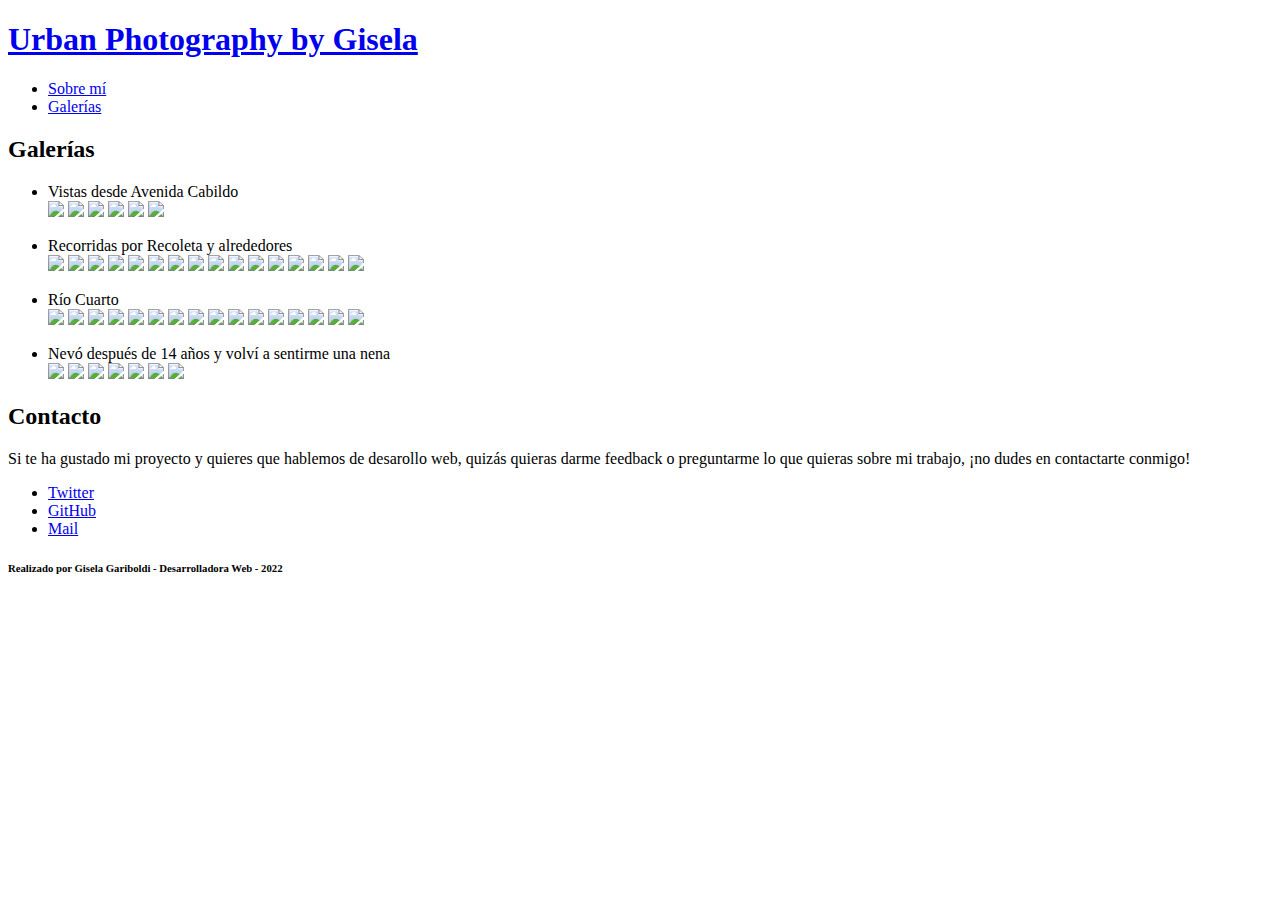
==== galeria.html @ 80ad5713 "fecha" ====
<!DOCTYPE html>
<html lang="en">
<head>
    <meta charset="UTF-8">
    <link rel="stylesheet" href="estilos.css">
    <meta http-equiv="X-UA-Compatible" content="IE=edge">
    <meta name="viewport" content="width=device-width, initial-scale=1.0">
    <link rel="preconnect" href="https://fonts.googleapis.com">
    <link rel="preconnect" href="https://fonts.gstatic.com" crossorigin>
    <link href="https://fonts.googleapis.com/css2?family=Oswald:wght@300&display=swap" rel="stylesheet">
    <link rel="stylesheet" href="css/lightbox.min.css">
    <title>📷 Photography by Gisela</title>
</head>
<body>
    <header>
        <div id="nombre_paginaweb">
            <a href="index.html"><h1>Urban Photography by Gisela</h1></a>
            </div>
            <nav id="menu">
                <ul>
                    <li><a href="sobremi.html">Sobre mí</a></li>
                    <li><a href="galeria.html">Galerías</a></li>
                </ul>
            </nav>
        </header>
<section>
    <div id="galerias">
        <h2>Galerías</h2>
        <nav>
            <ul>
                <li><a>Vistas desde Avenida Cabildo</a></li>
                <a href="Imagenes/IMG_1020.JPG" data-lightbox="grupo 1"><img src="Imagenes/IMG_1020.JPG"></a>
                <a href="Imagenes/IMG_1397.JPG" data-lightbox="grupo 1"><img src="Imagenes/IMG_1397.JPG"></a>
                <a href="Imagenes/IMG_1624.JPG" data-lightbox="grupo 1"><img src="Imagenes/IMG_1624.JPG"></a>
                <a href="Imagenes/IMG_2773.JPG" data-lightbox="grupo 1"><img src="Imagenes/IMG_2773.JPG"></a>
                <a href="Imagenes/IMG_3067.JPG" data-lightbox="grupo 1"><img src="Imagenes/IMG_3067.JPG"></a>
                <a href="Imagenes/IMG_E1627.JPG" data-lightbox="grupo 1" data-title="Jugando con el editor de fotos"><img src="Imagenes/IMG_E1627.JPG"></a>
            </ul>
            <ul>
                <li><a>Recorridas por Recoleta y alrededores</a></li>
                <a href="Imagenes/IMG_E3515.JPG" data-lightbox="grupo 2" data-title="Iglesia de Nuestra Señora del Pilar"><img src="Imagenes/IMG_E3515.JPG"></a>
                <a href="Imagenes/IMG_6386.JPG" data-lightbox="grupo 2" data-title="Atardecer en la Av. Figueroa Alcorta"><img src="Imagenes/IMG_6386.JPG"></a>
                <a href="Imagenes/IMG_5272.JPG" data-lightbox="grupo 2" data-title="Facultad de Ingeniería en la Av. Las Heras"><img src="Imagenes/IMG_5272.JPG"></a>
                <a href="Imagenes/IMG_5779.JPG" data-lightbox="grupo 2" data-title="Av. Libertador lado Retiro"><img src="Imagenes/IMG_5779.JPG"></a>
                <a href="Imagenes/IMG_3313.JPG" data-lightbox="grupo 2" data-title="Tarde de entrenamiento"><img src="Imagenes/IMG_3313.JPG"></a>
                <a href="Imagenes/IMG_3318.JPG" data-lightbox="grupo 2" data-title="Siguen los atardeceres inolvidables"><img src="Imagenes/IMG_3318.JPG"></a>
                <a href="Imagenes/IMG_3685.JPG" data-lightbox="grupo 2" data-title="Flores en la plaza"><img src="Imagenes/IMG_3685.JPG"></a>
                <a href="Imagenes/IMG_0719.JPG" data-lightbox="grupo 2" data-title="Planetario"><img src="Imagenes/IMG_0719.JPG"></a>
                <a href="Imagenes/IMG_0943.JPG" data-lightbox="grupo 2" data-title="Puerto Madero, torre ICBC de fondo"><img src="Imagenes/IMG_0943.JPG"></a>
                <a href="Imagenes/IMG_3725.JPG" data-lightbox="grupo 2" data-title="Fragata Sarmiento"><img src="Imagenes/IMG_3725.JPG"></a>
                <a href="Imagenes/IMG_7867.JPG" data-lightbox="grupo 2" data-title="Lago de las Regatas I"><img src="Imagenes/IMG_7867.JPG"></a>
                <a href="Imagenes/IMG_6875.JPG" data-lightbox="grupo 2" data-title="Lago de las Regatas II"><img src="Imagenes/IMG_6875.JPG"></a>
                <a href="Imagenes/IMG_7394.JPG" data-lightbox="grupo 2" data-title="Enjoy the silence"><img src="Imagenes/IMG_7394.JPG"></a>
                <a href="Imagenes/IMG_8569.JPG" data-lightbox="grupo 2" data-title="Cementerio de la Recoleta"><img src="Imagenes/IMG_8569.JPG"></a>
                <a href="Imagenes/IMG_9361.JPG" data-lightbox="grupo 2" data-title="Explosión violeta en las calles"><img src="Imagenes/IMG_9361.JPG"></a>
                <a href="Imagenes/IMG_E3595.JPG" data-lightbox="grupo 2" data-title="Tarde soleada sobre la Av. Figueroa Alcorta"><img src="Imagenes/IMG_E3595.JPG"></a>
            </ul>
            <ul>
                <li><a>Río Cuarto</a></li>
                <a href="Imagenes/IMG_7444.JPG" data-lightbox="grupo 3" data-title="Plaza Roca"><img src="Imagenes/IMG_7444.JPG"></a>
                <a href="Imagenes/IMG_3860.JPG" data-lightbox="grupo 3" data-title="Centro Cívico I"><img src="Imagenes/IMG_3860.JPG"></a>
                <a href="Imagenes/IMG_4058.JPG" data-lightbox="grupo 3" data-title="Centro Cívico II"><img src="Imagenes/IMG_4058.JPG"></a>
                <a href="Imagenes/IMG-4163.jpg" data-lightbox="grupo 3" data-title="Centro Cívico III"><img src="Imagenes/IMG-4163.jpg"></a>
                <a href="Imagenes/IMG_4312.JPG" data-lightbox="grupo 3" data-title="Municipalidad"><img src="Imagenes/IMG_4312.JPG"></a>
                <a href="Imagenes/IMG_5400.JPG" data-lightbox="grupo 3" data-title="Circuito de la terminal"><img src="Imagenes/IMG_5400.JPG"></a>
                <a href="Imagenes/IMG_5389.JPG" data-lightbox="grupo 3" data-title="Centro Cívico IV"><img src="Imagenes/IMG_5389.JPG"></a>
                <a href="Imagenes/IMG_5401.JPG" data-lightbox="grupo 3" data-title="Centro Cívico V"><img src="Imagenes/IMG_5401.JPG"></a>
                <a href="Imagenes/IMG_E5542.JPG" data-lightbox="grupo 3" data-title="Puente Juan Filloy"><img src="Imagenes/IMG_E5542.JPG"></a>
                <a href="Imagenes/IMG_7051.JPG" data-lightbox="grupo 3" data-title="Lago Villa Dalcar"><img src="Imagenes/IMG_7051.JPG"></a>
                <a href="Imagenes/IMG-7184.jpg" data-lightbox="grupo 3" data-title="Municipalidad"><img src="Imagenes/IMG-7184.jpg"></a>
                <a href="Imagenes/IMG-7195.jpg" data-lightbox="grupo 3" data-title="Atardecer en el centro"><img src="Imagenes/IMG-7195.jpg"></a>
                <a href="Imagenes/IMG_6822.JPG" data-lightbox="grupo 3" data-title="Una postal de otoño"><img src="Imagenes/IMG_6822.JPG"></a>
                <a href="Imagenes/IMG-7547.jpg" data-lightbox="grupo 3" data-title="Invierno en Parque Sarmiento"><img src="Imagenes/IMG-7547.jpg"></a>
                <a href="Imagenes/IMG-7641.jpg" data-lightbox="grupo 3" data-title="Invierno en Villa Dalcar"><img src="Imagenes/IMG-7641.jpg"></a>
                <a href="Imagenes/IMG-7642.jpg" data-lightbox="grupo 3" data-title="Invienro en Villa Dalcar II"><img src="Imagenes/IMG-7642.jpg"></a>
            </ul>
            <ul>
                <li><a>Nevó después de 14 años y volví a sentirme una nena</a></li>
                <a href="Imagenes/IMG_7393.JPG" data-lightbox="grupo 4" data-title="Centro Cívico nevado I"><img src="Imagenes/IMG_7393.JPG"></a>
                <a href="Imagenes/IMG_7395.JPG" data-lightbox="grupo 4" data-title="Centro Cívico nevado II"><img src="Imagenes/IMG_7395.JPG"></a>
                <a href="Imagenes/IMG_7400.JPG" data-lightbox="grupo 4" data-title="Centro Cívico nevado III"><img src="Imagenes/IMG_7400.JPG"></a>
                <a href="Imagenes/IMG_7401.JPG" data-lightbox="grupo 4" data-title="Centro Cívico nevado IV"><img src="Imagenes/IMG_7401.JPG"></a>
                <a href="Imagenes/IMG_7405.JPG" data-lightbox="grupo 4" data-title="Centro Cívico nevado V"><img src="Imagenes/IMG_7405.JPG"></a>
                <a href="Imagenes/IMG_7406.JPG" data-lightbox="grupo 4" data-title="Centro Cívico nevado VI"><img src="Imagenes/IMG_7406.JPG"></a>
                <a href="Imagenes/IMG_7408.JPG" data-lightbox="grupo 4" data-title="Centro Cívico nevado VII"><img src="Imagenes/IMG_7408.JPG"></a>
            </ul>
        </nav>

    </div>
</section>
<footer id="contacto">
    <div id="pie_pagina">
        <h2>Contacto</h2>
        <p>Si te ha gustado mi proyecto y quieres que hablemos de desarollo web,
        quizás quieras darme feedback o preguntarme lo que quieras sobre mi trabajo, ¡no dudes en contactarte conmigo!</p>
    </div>
    <nav id="redes_sociales">
        <ul>
            <li><a href="https://twitter.com/GGisela_vs" target="_blank">Twitter</a></li>
            <li><a href="https://github.com/gisela-gariboldi" target="_blank">GitHub</a></li>
            <li><a href="https://accounts.google.com/signin/v2/challenge/pwd?continue=https%3A%2F%2Fmyaccount.google.com%2Fsigninoptions%2Fpassword%3Fhl%3Des&service=accountsettings&hl=es&osid=1&rart=ANgoxceyLzetv8RtW80Tm61ocb4x7_m9CQZOaIS1smeLEfuWx-sPRFyNm3OCXULWnL1YzoujpBbToNY9MXslKabIgBQseYvvwQ&TL=AM3QAYYEUbARoyFld6-rTM-nPxn7AsfuS0_oq5TcE0c12HO_ZTz2Nbky86ydG9MY&flowName=GlifWebSignIn&cid=1&flowEntry=ServiceLogin" target="_blank">Mail</a></li>
        </ul>
    </nav>
    <div>
        <h6>Realizado por Gisela Gariboldi - Desarrolladora Web - 2022</h6>
    </div>
</footer>
<script type="text/javascript" src="js/lightbox-plus-jquery.js"></script>
<script type="text/javascript" src="js/lightbox.js"></script> 
</body>
</html>
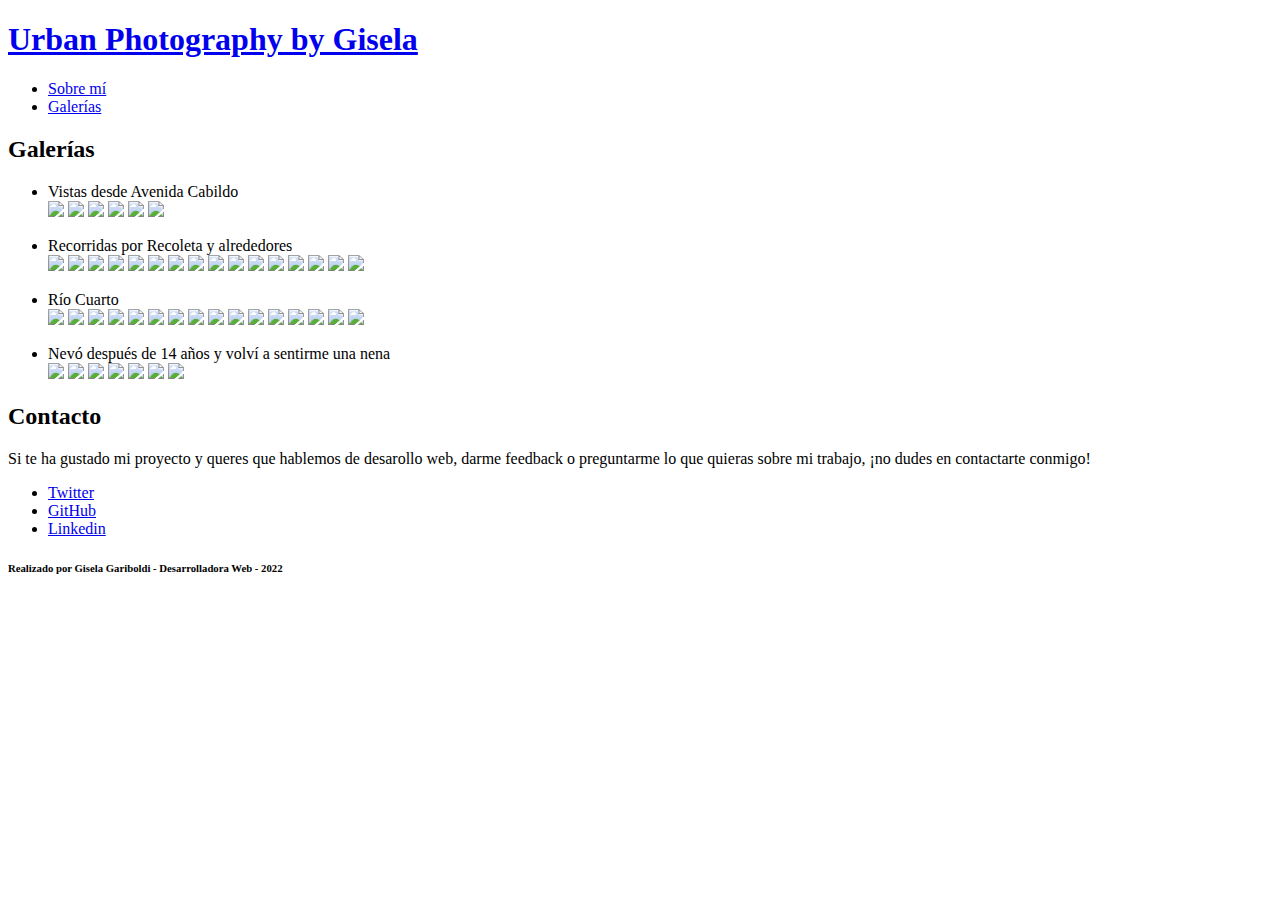
==== commit d7c9d52d: "cambios2" ====
--- a/galeria.html
+++ b/galeria.html
@@ -91,14 +91,13 @@
 <footer id="contacto">
     <div id="pie_pagina">
         <h2>Contacto</h2>
-        <p>Si te ha gustado mi proyecto y quieres que hablemos de desarollo web,
-        quizás quieras darme feedback o preguntarme lo que quieras sobre mi trabajo, ¡no dudes en contactarte conmigo!</p>
+        <p>Si te ha gustado mi proyecto y queres que hablemos de desarollo web, darme feedback o preguntarme lo que quieras sobre mi trabajo, ¡no dudes en contactarte conmigo!</p>
     </div>
     <nav id="redes_sociales">
         <ul>
             <li><a href="https://twitter.com/GGisela_vs" target="_blank">Twitter</a></li>
             <li><a href="https://github.com/gisela-gariboldi" target="_blank">GitHub</a></li>
-            <li><a href="https://accounts.google.com/signin/v2/challenge/pwd?continue=https%3A%2F%2Fmyaccount.google.com%2Fsigninoptions%2Fpassword%3Fhl%3Des&service=accountsettings&hl=es&osid=1&rart=ANgoxceyLzetv8RtW80Tm61ocb4x7_m9CQZOaIS1smeLEfuWx-sPRFyNm3OCXULWnL1YzoujpBbToNY9MXslKabIgBQseYvvwQ&TL=AM3QAYYEUbARoyFld6-rTM-nPxn7AsfuS0_oq5TcE0c12HO_ZTz2Nbky86ydG9MY&flowName=GlifWebSignIn&cid=1&flowEntry=ServiceLogin" target="_blank">Mail</a></li>
+            <li><a href="https://www.linkedin.com/in/gisela-gariboldi/" target="_blank">Linkedin</a></li>
         </ul>
     </nav>
     <div>
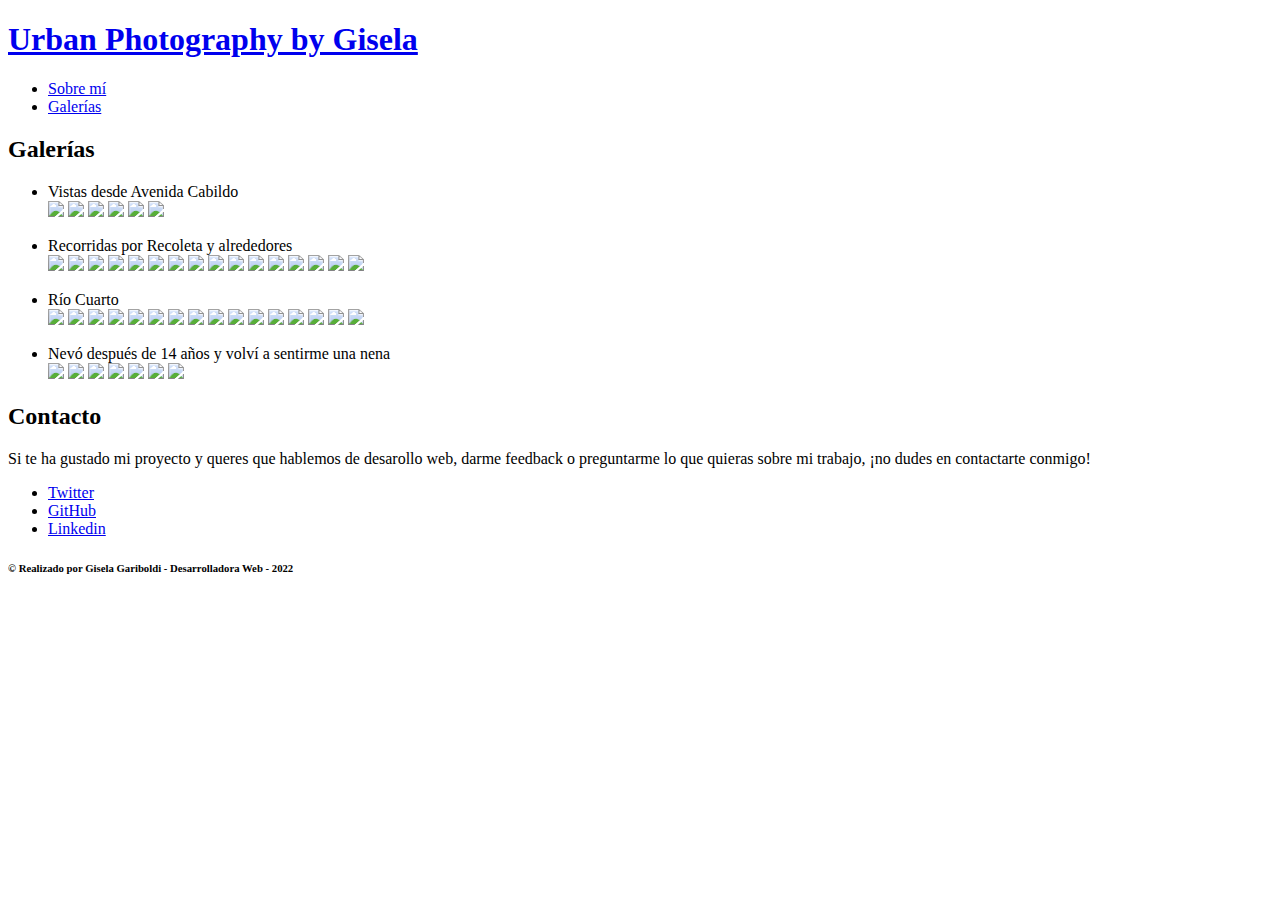
==== commit 7ab3d4a5: "copyright" ====
--- a/galeria.html
+++ b/galeria.html
@@ -101,7 +101,7 @@
         </ul>
     </nav>
     <div>
-        <h6>Realizado por Gisela Gariboldi - Desarrolladora Web - 2022</h6>
+        <h6>© Realizado por Gisela Gariboldi - Desarrolladora Web - 2022</h6>
     </div>
 </footer>
 <script type="text/javascript" src="js/lightbox-plus-jquery.js"></script>
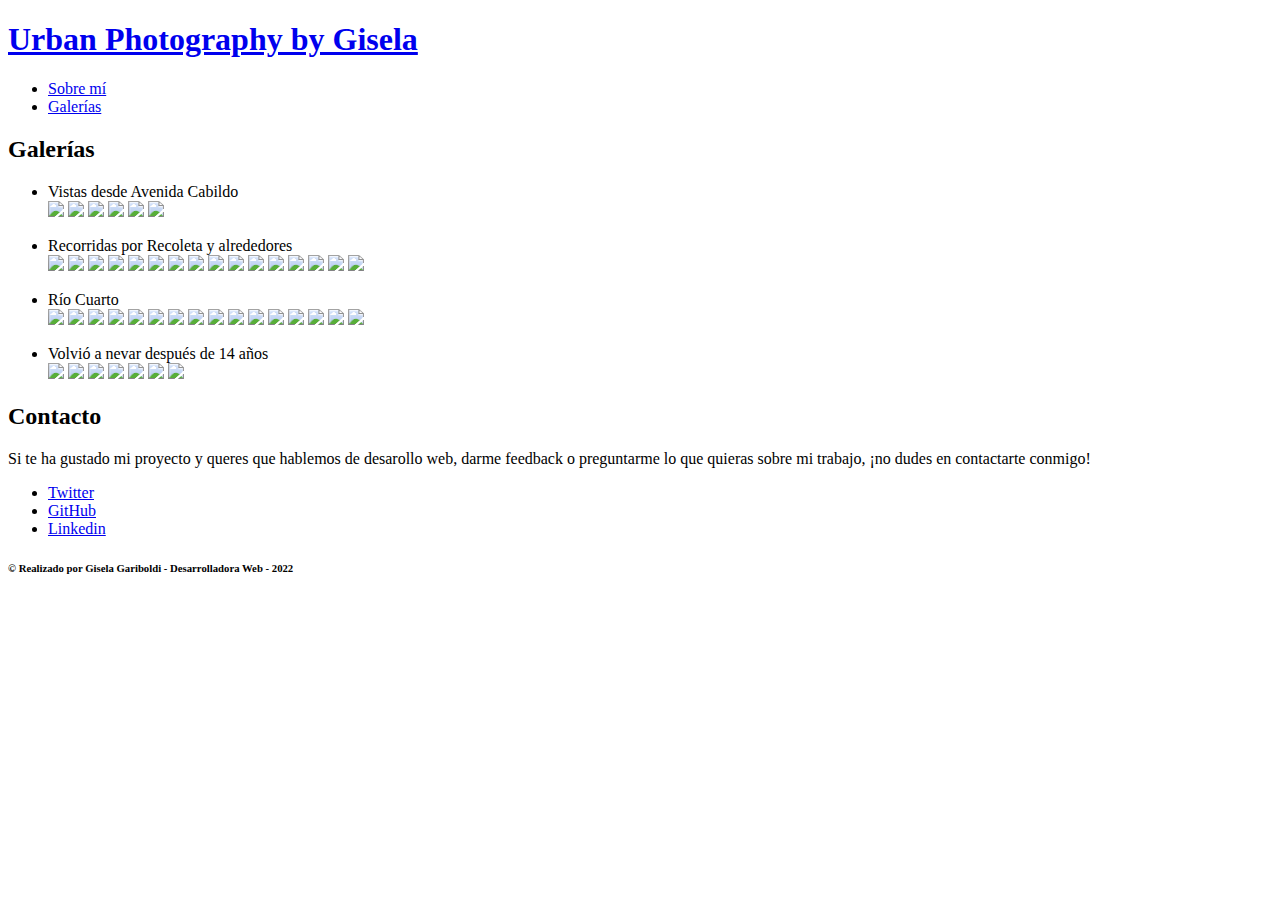
==== commit b6c19bec: "idioma" ====
--- a/galeria.html
+++ b/galeria.html
@@ -1,15 +1,16 @@
 <!DOCTYPE html>
-<html lang="en">
+<html lang="es">
 <head>
     <meta charset="UTF-8">
     <link rel="stylesheet" href="estilos.css">
     <meta http-equiv="X-UA-Compatible" content="IE=edge">
     <meta name="viewport" content="width=device-width, initial-scale=1.0">
+    <link rel="shortcut icon" href="Imagenes/avatar.ico" type="image/x-icon">
     <link rel="preconnect" href="https://fonts.googleapis.com">
     <link rel="preconnect" href="https://fonts.gstatic.com" crossorigin>
     <link href="https://fonts.googleapis.com/css2?family=Oswald:wght@300&display=swap" rel="stylesheet">
     <link rel="stylesheet" href="css/lightbox.min.css">
-    <title>📷 Photography by Gisela</title>
+    <title>Photography by Gisela</title>
 </head>
 <body>
     <header>
@@ -75,7 +76,7 @@
                 <a href="Imagenes/IMG-7642.jpg" data-lightbox="grupo 3" data-title="Invienro en Villa Dalcar II"><img src="Imagenes/IMG-7642.jpg"></a>
             </ul>
             <ul>
-                <li><a>Nevó después de 14 años y volví a sentirme una nena</a></li>
+                <li><a>Volvió a nevar después de 14 años</a></li>
                 <a href="Imagenes/IMG_7393.JPG" data-lightbox="grupo 4" data-title="Centro Cívico nevado I"><img src="Imagenes/IMG_7393.JPG"></a>
                 <a href="Imagenes/IMG_7395.JPG" data-lightbox="grupo 4" data-title="Centro Cívico nevado II"><img src="Imagenes/IMG_7395.JPG"></a>
                 <a href="Imagenes/IMG_7400.JPG" data-lightbox="grupo 4" data-title="Centro Cívico nevado III"><img src="Imagenes/IMG_7400.JPG"></a>
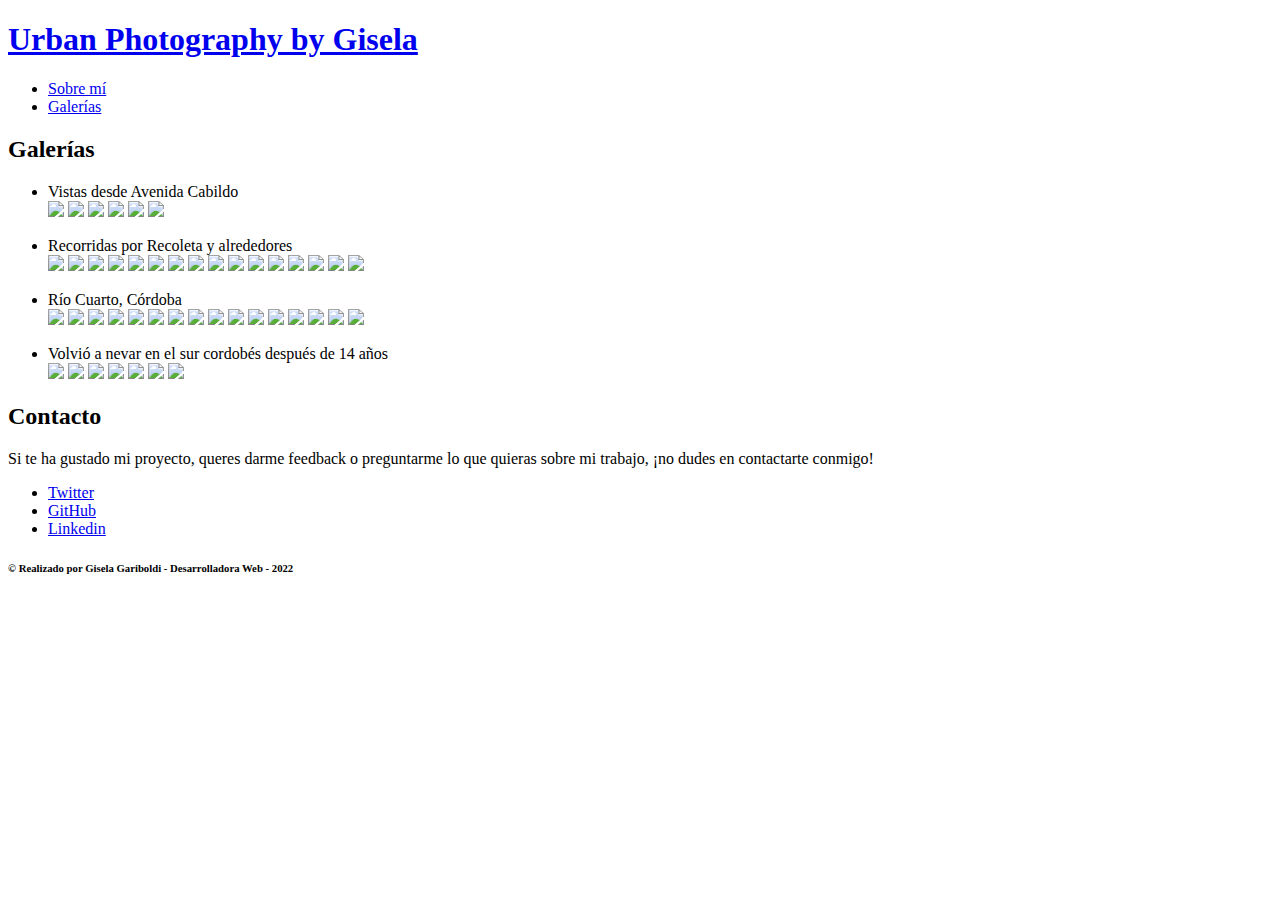
==== commit 0a1aec5b: "masCambios" ====
--- a/galeria.html
+++ b/galeria.html
@@ -57,7 +57,7 @@
                 <a href="Imagenes/IMG_E3595.JPG" data-lightbox="grupo 2" data-title="Tarde soleada sobre la Av. Figueroa Alcorta"><img src="Imagenes/IMG_E3595.JPG"></a>
             </ul>
             <ul>
-                <li><a>Río Cuarto</a></li>
+                <li><a>Río Cuarto, Córdoba</a></li>
                 <a href="Imagenes/IMG_7444.JPG" data-lightbox="grupo 3" data-title="Plaza Roca"><img src="Imagenes/IMG_7444.JPG"></a>
                 <a href="Imagenes/IMG_3860.JPG" data-lightbox="grupo 3" data-title="Centro Cívico I"><img src="Imagenes/IMG_3860.JPG"></a>
                 <a href="Imagenes/IMG_4058.JPG" data-lightbox="grupo 3" data-title="Centro Cívico II"><img src="Imagenes/IMG_4058.JPG"></a>
@@ -76,7 +76,7 @@
                 <a href="Imagenes/IMG-7642.jpg" data-lightbox="grupo 3" data-title="Invienro en Villa Dalcar II"><img src="Imagenes/IMG-7642.jpg"></a>
             </ul>
             <ul>
-                <li><a>Volvió a nevar después de 14 años</a></li>
+                <li><a>Volvió a nevar en el sur cordobés después de 14 años</a></li>
                 <a href="Imagenes/IMG_7393.JPG" data-lightbox="grupo 4" data-title="Centro Cívico nevado I"><img src="Imagenes/IMG_7393.JPG"></a>
                 <a href="Imagenes/IMG_7395.JPG" data-lightbox="grupo 4" data-title="Centro Cívico nevado II"><img src="Imagenes/IMG_7395.JPG"></a>
                 <a href="Imagenes/IMG_7400.JPG" data-lightbox="grupo 4" data-title="Centro Cívico nevado III"><img src="Imagenes/IMG_7400.JPG"></a>
@@ -92,7 +92,7 @@
 <footer id="contacto">
     <div id="pie_pagina">
         <h2>Contacto</h2>
-        <p>Si te ha gustado mi proyecto y queres que hablemos de desarollo web, darme feedback o preguntarme lo que quieras sobre mi trabajo, ¡no dudes en contactarte conmigo!</p>
+        <p>Si te ha gustado mi proyecto, queres darme feedback o preguntarme lo que quieras sobre mi trabajo, ¡no dudes en contactarte conmigo!</p>
     </div>
     <nav id="redes_sociales">
         <ul>
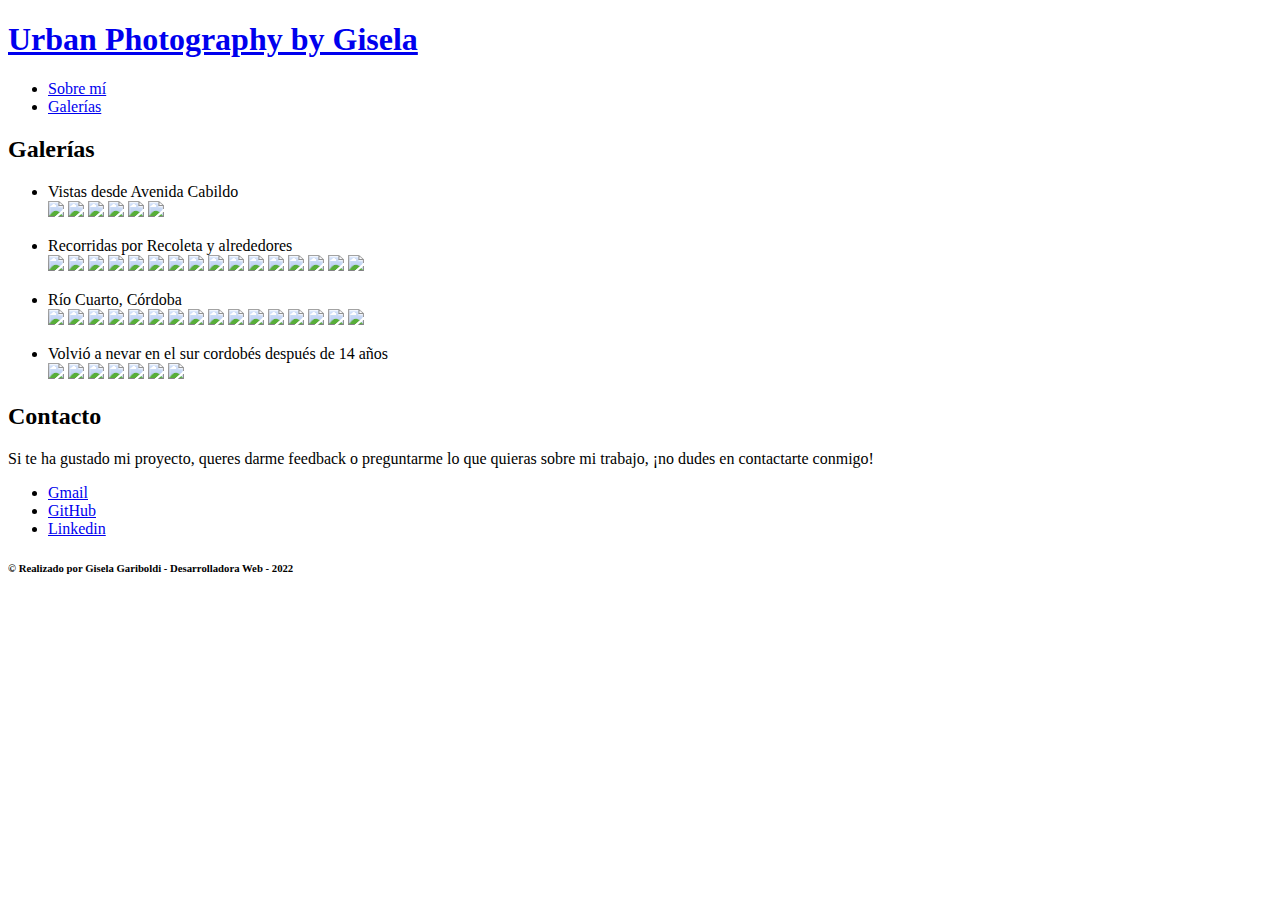
==== commit e1d61ec4: "gmail" ====
--- a/galeria.html
+++ b/galeria.html
@@ -96,7 +96,7 @@
     </div>
     <nav id="redes_sociales">
         <ul>
-            <li><a href="https://twitter.com/GGisela_vs" target="_blank">Twitter</a></li>
+            <li><a href="mailto:gngariboldi@gmail.com" target="_blank">Gmail</a></li>
             <li><a href="https://github.com/gisela-gariboldi" target="_blank">GitHub</a></li>
             <li><a href="https://www.linkedin.com/in/gisela-gariboldi/" target="_blank">Linkedin</a></li>
         </ul>
